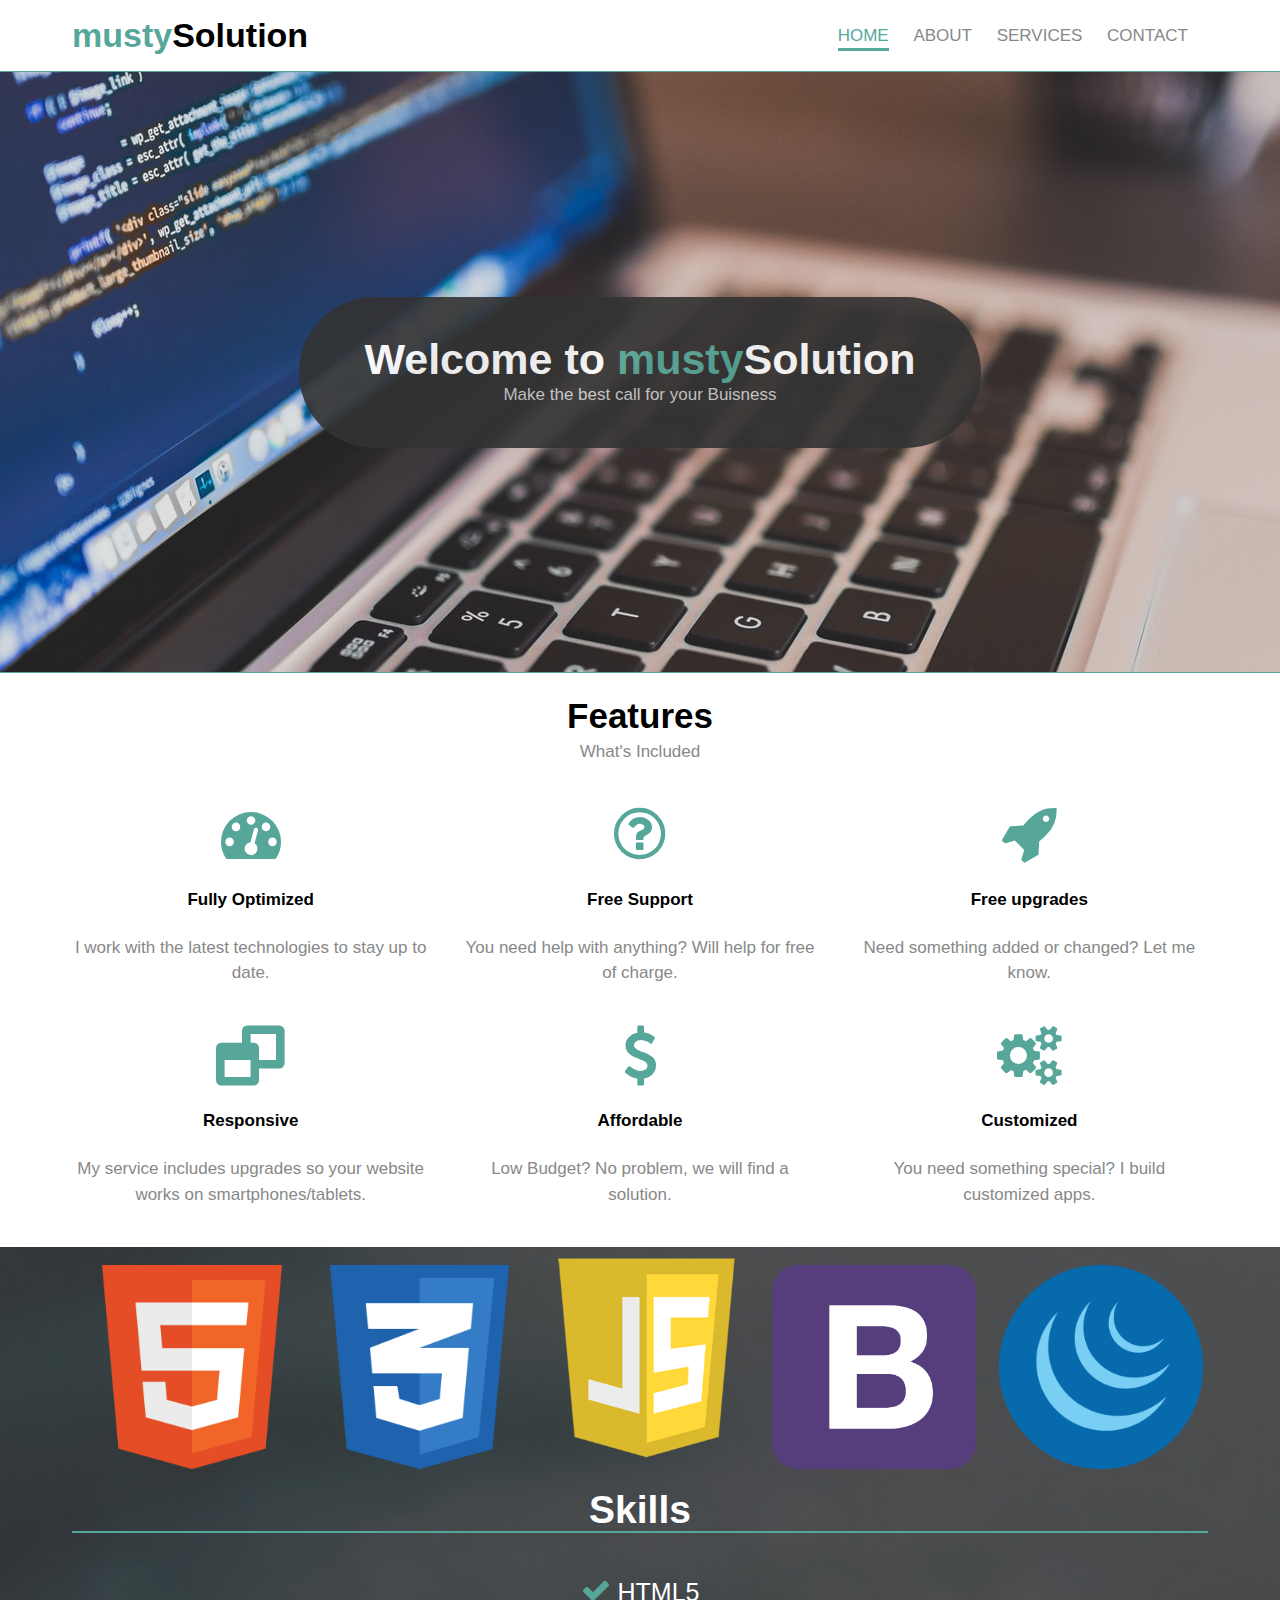
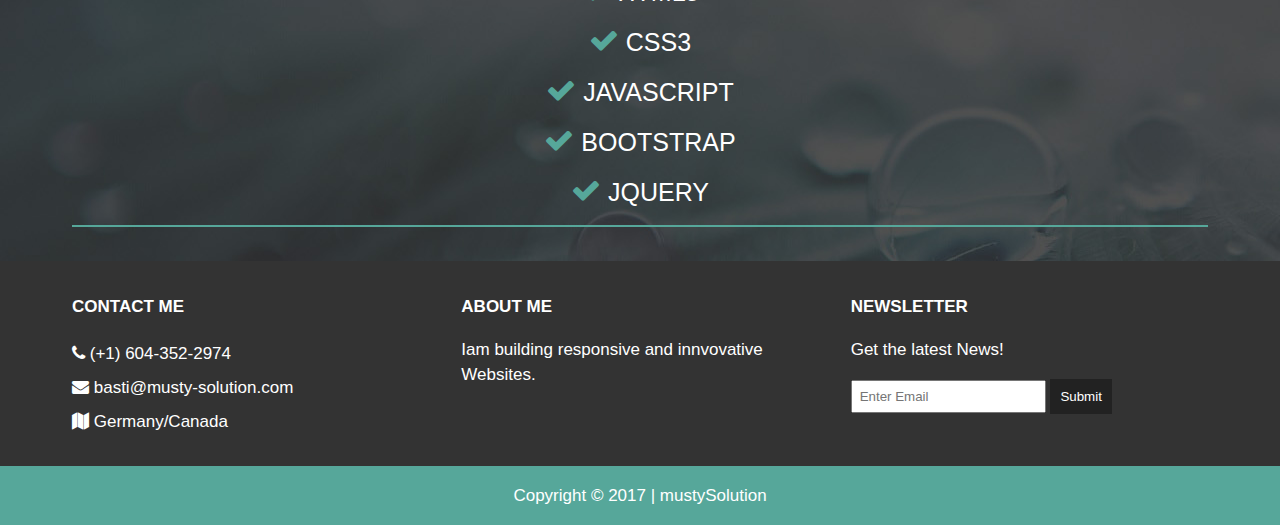
==== index.html @ 75c5b181 "new update" ====
<!DOCTYPE html>
<html>
  <head>
    <meta charset="utf-8">
    <meta property="og:image" content="" />
    <meta property="og:title" content="" />
    <meta property="og:description" content="" />
    <title>mustySolution</title>
    <link rel="stylesheet" href="css/flexboxgrid.css">
    <link rel="stylesheet" href="css/font-awesome.css">
    <link rel="stylesheet" href="css/style.css">
  </head>
  <body>
    <!-- HEADER -->
    <header id="main-header">
      <div class="container">
        <div class="row end-sm end-md end-lg center-xs middle-xs middle-sm middle-md middle-lg">
          <div class="col-xs-12 col-sm-2 col-md-2 col-lg-2">
            <h1><span class="primary-text">musty</span>Solution</h1>
          </div>
          <div class="col-xs-12 col-sm-10 col-md-10 col-lg-10">
            <nav id="navbar">
              <ul>
                <li class="current"><a href="index.html">Home</a></li>
                <li><a href="about.html">About</a></li>
                <li><a href="services.html">Services</a></li>
                <li><a href="contact.html">Contact</a></li>
              </ul>
            </nav>
          </div>
        </div>
      </div>
    </header>

    <!-- SHOWCASE -->
    <section id="showcase">
      <div class="container">
        <div class="row center-xs center-sm center-md center-lg middle-xs middle-sm middle-md middle-lg">
          <div class="col-xs-10 col-sm-10 col-md-10 col-lg-7 showcase-content">
            <h1>Welcome to <span class="primary-text">musty</span>Solution</h1>
            <p>Make the best call for your Buisness</p>
          </div>
        </div>
      </div>
    </section>

    <!-- FEATURES -->
    <section id="features">
      <div class="container">
        <div class="row center-xs center-sm center-md center-lg">
          <div class="col-xs-12 col-sm-12 col-md-12 col-lg-12">
            <h2>Features</h2>
            <p>What's Included</p>
            <!-- ICON ROW 1 -->
            <div class="row center-xs center-sm center-md center-lg">
              <div class="col-xs-12 col-sm-4 col-md-4 col-lg-4">
                <i class="fa fa-dashboard"></i><br>
                <h4>Fully Optimized</h4>
                <p>I work with the latest technologies to stay up to date.</p>
              </div>
              <div class="col-xs-12 col-sm-4 col-md-4 col-lg-4">
                <i class="fa fa-question-circle-o"></i><br>
                <h4>Free Support</h4>
                <p>You need help with anything? Will help for free of charge.</p>
              </div>
              <div class="col-xs-12 col-sm-4 col-md-4 col-lg-4">
                <i class="fa fa-rocket"></i><br>
                <h4>Free upgrades</h4>
                <p>Need something added or changed? Let me know.</p>
              </div>
            </div>

            <!-- ICON ROW 2 -->
            <div class="row center-xs center-sm center-md center-lg">
              <div class="col-xs-12 col-sm-4 col-md-4 col-lg-4">
                <i class="fa  fa-window-restore"></i><br>
                <h4>Responsive</h4>
                <p>My service includes upgrades so your website works on smartphones/tablets.</p>
              </div>
              <div class="col-xs-12 col-sm-4 col-md-4 col-lg-4">
                <i class="fa fa-dollar"></i><br>
                <h4>Affordable</h4>
                <p>Low Budget? No problem, we will find a solution.</p>
              </div>
              <div class="col-xs-12 col-sm-4 col-md-4 col-lg-4">
                <i class="fa fa-cogs"></i><br>
                <h4>Customized</h4>
                <p>You need something special? I build customized apps.</p>
              </div>
            </div>
          </div>
        </div>
      </div>
    </section>

    <!-- INFO SECTION -->
    <section id="info">
      <div class="container">
        <div class="">
            <img src="images/html5.png" id="n1" alt="">
            <img src="images/css.png" id="n1" alt="">
            <img src="images/javascript.png" id="n1" alt="">
            <img src="images/bootstrap.png" id="n1" alt="">
            <img src="images/jqery.png" id="n1" alt="">
          <div class="">
            <h2>Skills</h2><hr>
            <ul class="row">
              <li><i class="fa fa-check"></i> HTML5</li>
              <li><i class="fa fa-check"></i> CSS3</li>
              <li><i class="fa fa-check"></i> JAVASCRIPT</li>
              <li><i class="fa fa-check"></i> BOOTSTRAP</li>
              <li><i class="fa fa-check"></i> JQUERY</li><hr>
            </ul>
          </div>
        </div>
      </div>
    </section>

    <!-- COMPANY -->
    <section id="company">
      <div class="container">
        <div class="row">
          <div class="col-xs-12 col-sm-4 col-md-4 col-lg-4">
            <h4>Contact Me</h4>
            <ul>
              <li><i class="fa fa-phone"></i> (+1) 604-352-2974</li>
              <li><i class="fa fa-envelope"></i> basti@musty-solution.com</li>
              <li><i class="fa fa-map"></i> Germany/Canada</li>
            </ul>
          </div>
          <div class="col-xs-12 col-sm-4 col-md-4 col-lg-4">
            <h4>About Me</h4>
            <p>Iam building responsive and innvovative Websites.</p>
          </div>
          <div class="col-xs-12 col-sm-4 col-md-4 col-lg-4">
            <h4>Newsletter</h4>
            <p>Get the latest News!</p>
            <form>
              <input type="text" name="email" placeholder="Enter Email">
              <button type="submit" name="button">Submit</button>
            </form>
          </div>
        </div>
      </div>
    </section>

    <!-- FOOTER -->
    <footer id="main-footer">
      <div class="container">
        <div class="row center-xs center-sm center-md center-lg">
          <div class="col-xs-12 col-sm-12 col-md-12 col-lg-12">
            <p>Copyright &copy; 2017 | mustySolution</p>
          </div>
        </div>
      </div>
    </footer>
  </body>
</html>
---- css/flexboxgrid.css ----
/* Uncomment and set these variables to customize the grid. */

.container-fluid {
  margin-right: auto;
  margin-left: auto;
  padding-right: 2rem;
  padding-left: 2rem;
}

.row {
  box-sizing: border-box;
  display: -ms-flexbox;
  display: -webkit-box;
  display: flex;
  -ms-flex: 0 1 auto;
  -webkit-box-flex: 0;
  flex: 0 1 auto;
  -ms-flex-direction: row;
  -webkit-box-orient: horizontal;
  -webkit-box-direction: normal;
  flex-direction: row;
  -ms-flex-wrap: wrap;
  flex-wrap: wrap;
  margin-right: -1rem;
  margin-left: -1rem;
}

.row.reverse {
  -ms-flex-direction: row-reverse;
  -webkit-box-orient: horizontal;
  -webkit-box-direction: reverse;
  flex-direction: row-reverse;
}

.col.reverse {
  -ms-flex-direction: column-reverse;
  -webkit-box-orient: vertical;
  -webkit-box-direction: reverse;
  flex-direction: column-reverse;
}

.col-xs,
.col-xs-1,
.col-xs-2,
.col-xs-3,
.col-xs-4,
.col-xs-5,
.col-xs-6,
.col-xs-7,
.col-xs-8,
.col-xs-9,
.col-xs-10,
.col-xs-11,
.col-xs-12 {
  box-sizing: border-box;
  -ms-flex: 0 0 auto;
  -webkit-box-flex: 0;
  flex: 0 0 auto;
  padding-right: 1rem;
  padding-left: 1rem;
}

.col-xs {
  -webkit-flex-grow: 1;
  -ms-flex-positive: 1;
  -webkit-box-flex: 1;
  flex-grow: 1;
  -ms-flex-preferred-size: 0;
  flex-basis: 0;
  max-width: 100%;
}

.col-xs-1 {
  -ms-flex-preferred-size: 8.333%;
  flex-basis: 8.333%;
  max-width: 8.333%;
}

.col-xs-2 {
  -ms-flex-preferred-size: 16.667%;
  flex-basis: 16.667%;
  max-width: 16.667%;
}

.col-xs-3 {
  -ms-flex-preferred-size: 25%;
  flex-basis: 25%;
  max-width: 25%;
}

.col-xs-4 {
  -ms-flex-preferred-size: 33.333%;
  flex-basis: 33.333%;
  max-width: 33.333%;
}

.col-xs-5 {
  -ms-flex-preferred-size: 41.667%;
  flex-basis: 41.667%;
  max-width: 41.667%;
}

.col-xs-6 {
  -ms-flex-preferred-size: 50%;
  flex-basis: 50%;
  max-width: 50%;
}

.col-xs-7 {
  -ms-flex-preferred-size: 58.333%;
  flex-basis: 58.333%;
  max-width: 58.333%;
}

.col-xs-8 {
  -ms-flex-preferred-size: 66.667%;
  flex-basis: 66.667%;
  max-width: 66.667%;
}

.col-xs-9 {
  -ms-flex-preferred-size: 75%;
  flex-basis: 75%;
  max-width: 75%;
}

.col-xs-10 {
  -ms-flex-preferred-size: 83.333%;
  flex-basis: 83.333%;
  max-width: 83.333%;
}

.col-xs-11 {
  -ms-flex-preferred-size: 91.667%;
  flex-basis: 91.667%;
  max-width: 91.667%;
}

.col-xs-12 {
  -ms-flex-preferred-size: 100%;
  flex-basis: 100%;
  max-width: 100%;
}

.col-xs-offset-1 {
  margin-left: 8.333%;
}

.col-xs-offset-2 {
  margin-left: 16.667%;
}

.col-xs-offset-3 {
  margin-left: 25%;
}

.col-xs-offset-4 {
  margin-left: 33.333%;
}

.col-xs-offset-5 {
  margin-left: 41.667%;
}

.col-xs-offset-6 {
  margin-left: 50%;
}

.col-xs-offset-7 {
  margin-left: 58.333%;
}

.col-xs-offset-8 {
  margin-left: 66.667%;
}

.col-xs-offset-9 {
  margin-left: 75%;
}

.col-xs-offset-10 {
  margin-left: 83.333%;
}

.col-xs-offset-11 {
  margin-left: 91.667%;
}

.start-xs {
  -ms-flex-pack: start;
  -webkit-box-pack: start;
  justify-content: flex-start;
  text-align: start;
}

.center-xs {
  -ms-flex-pack: center;
  -webkit-box-pack: center;
  justify-content: center;
  text-align: center;
}

.end-xs {
  -ms-flex-pack: end;
  -webkit-box-pack: end;
  justify-content: flex-end;
  text-align: end;
}

.top-xs {
  -ms-flex-align: start;
  -webkit-box-align: start;
  align-items: flex-start;
}

.middle-xs {
  -ms-flex-align: center;
  -webkit-box-align: center;
  align-items: center;
}

.bottom-xs {
  -ms-flex-align: end;
  -webkit-box-align: end;
  align-items: flex-end;
}

.around-xs {
  -ms-flex-pack: distribute;
  justify-content: space-around;
}

.between-xs {
  -ms-flex-pack: justify;
  -webkit-box-pack: justify;
  justify-content: space-between;
}

.first-xs {
  -ms-flex-order: -1;
  -webkit-box-ordinal-group: 0;
  order: -1;
}

.last-xs {
  -ms-flex-order: 1;
  -webkit-box-ordinal-group: 2;
  order: 1;
}

@media only screen and (min-width: 48em) {
  .container {
    width: 46rem;
  }

  .col-sm,
  .col-sm-1,
  .col-sm-2,
  .col-sm-3,
  .col-sm-4,
  .col-sm-5,
  .col-sm-6,
  .col-sm-7,
  .col-sm-8,
  .col-sm-9,
  .col-sm-10,
  .col-sm-11,
  .col-sm-12 {
    box-sizing: border-box;
    -ms-flex: 0 0 auto;
    -webkit-box-flex: 0;
    flex: 0 0 auto;
    padding-right: 1rem;
    padding-left: 1rem;
  }

  .col-sm {
    -webkit-flex-grow: 1;
    -ms-flex-positive: 1;
    -webkit-box-flex: 1;
    flex-grow: 1;
    -ms-flex-preferred-size: 0;
    flex-basis: 0;
    max-width: 100%;
  }

  .col-sm-1 {
    -ms-flex-preferred-size: 8.333%;
    flex-basis: 8.333%;
    max-width: 8.333%;
  }

  .col-sm-2 {
    -ms-flex-preferred-size: 16.667%;
    flex-basis: 16.667%;
    max-width: 16.667%;
  }

  .col-sm-3 {
    -ms-flex-preferred-size: 25%;
    flex-basis: 25%;
    max-width: 25%;
  }

  .col-sm-4 {
    -ms-flex-preferred-size: 33.333%;
    flex-basis: 33.333%;
    max-width: 33.333%;
  }

  .col-sm-5 {
    -ms-flex-preferred-size: 41.667%;
    flex-basis: 41.667%;
    max-width: 41.667%;
  }

  .col-sm-6 {
    -ms-flex-preferred-size: 50%;
    flex-basis: 50%;
    max-width: 50%;
  }

  .col-sm-7 {
    -ms-flex-preferred-size: 58.333%;
    flex-basis: 58.333%;
    max-width: 58.333%;
  }

  .col-sm-8 {
    -ms-flex-preferred-size: 66.667%;
    flex-basis: 66.667%;
    max-width: 66.667%;
  }

  .col-sm-9 {
    -ms-flex-preferred-size: 75%;
    flex-basis: 75%;
    max-width: 75%;
  }

  .col-sm-10 {
    -ms-flex-preferred-size: 83.333%;
    flex-basis: 83.333%;
    max-width: 83.333%;
  }

  .col-sm-11 {
    -ms-flex-preferred-size: 91.667%;
    flex-basis: 91.667%;
    max-width: 91.667%;
  }

  .col-sm-12 {
    -ms-flex-preferred-size: 100%;
    flex-basis: 100%;
    max-width: 100%;
  }

  .col-sm-offset-1 {
    margin-left: 8.333%;
  }

  .col-sm-offset-2 {
    margin-left: 16.667%;
  }

  .col-sm-offset-3 {
    margin-left: 25%;
  }

  .col-sm-offset-4 {
    margin-left: 33.333%;
  }

  .col-sm-offset-5 {
    margin-left: 41.667%;
  }

  .col-sm-offset-6 {
    margin-left: 50%;
  }

  .col-sm-offset-7 {
    margin-left: 58.333%;
  }

  .col-sm-offset-8 {
    margin-left: 66.667%;
  }

  .col-sm-offset-9 {
    margin-left: 75%;
  }

  .col-sm-offset-10 {
    margin-left: 83.333%;
  }

  .col-sm-offset-11 {
    margin-left: 91.667%;
  }

  .start-sm {
    -ms-flex-pack: start;
    -webkit-box-pack: start;
    justify-content: flex-start;
    text-align: start;
  }

  .center-sm {
    -ms-flex-pack: center;
    -webkit-box-pack: center;
    justify-content: center;
    text-align: center;
  }

  .end-sm {
    -ms-flex-pack: end;
    -webkit-box-pack: end;
    justify-content: flex-end;
    text-align: end;
  }

  .top-sm {
    -ms-flex-align: start;
    -webkit-box-align: start;
    align-items: flex-start;
  }

  .middle-sm {
    -ms-flex-align: center;
    -webkit-box-align: center;
    align-items: center;
  }

  .bottom-sm {
    -ms-flex-align: end;
    -webkit-box-align: end;
    align-items: flex-end;
  }

  .around-sm {
    -ms-flex-pack: distribute;
    justify-content: space-around;
  }

  .between-sm {
    -ms-flex-pack: justify;
    -webkit-box-pack: justify;
    justify-content: space-between;
  }

  .first-sm {
    -ms-flex-order: -1;
    -webkit-box-ordinal-group: 0;
    order: -1;
  }

  .last-sm {
    -ms-flex-order: 1;
    -webkit-box-ordinal-group: 2;
    order: 1;
  }
}

@media only screen and (min-width: 62em) {
  .container {
    width: 61rem;
  }

  .col-md,
  .col-md-1,
  .col-md-2,
  .col-md-3,
  .col-md-4,
  .col-md-5,
  .col-md-6,
  .col-md-7,
  .col-md-8,
  .col-md-9,
  .col-md-10,
  .col-md-11,
  .col-md-12 {
    box-sizing: border-box;
    -ms-flex: 0 0 auto;
    -webkit-box-flex: 0;
    flex: 0 0 auto;
    padding-right: 1rem;
    padding-left: 1rem;
  }

  .col-md {
    -webkit-flex-grow: 1;
    -ms-flex-positive: 1;
    -webkit-box-flex: 1;
    flex-grow: 1;
    -ms-flex-preferred-size: 0;
    flex-basis: 0;
    max-width: 100%;
  }

  .col-md-1 {
    -ms-flex-preferred-size: 8.333%;
    flex-basis: 8.333%;
    max-width: 8.333%;
  }

  .col-md-2 {
    -ms-flex-preferred-size: 16.667%;
    flex-basis: 16.667%;
    max-width: 16.667%;
  }

  .col-md-3 {
    -ms-flex-preferred-size: 25%;
    flex-basis: 25%;
    max-width: 25%;
  }

  .col-md-4 {
    -ms-flex-preferred-size: 33.333%;
    flex-basis: 33.333%;
    max-width: 33.333%;
  }

  .col-md-5 {
    -ms-flex-preferred-size: 41.667%;
    flex-basis: 41.667%;
    max-width: 41.667%;
  }

  .col-md-6 {
    -ms-flex-preferred-size: 50%;
    flex-basis: 50%;
    max-width: 50%;
  }

  .col-md-7 {
    -ms-flex-preferred-size: 58.333%;
    flex-basis: 58.333%;
    max-width: 58.333%;
  }

  .col-md-8 {
    -ms-flex-preferred-size: 66.667%;
    flex-basis: 66.667%;
    max-width: 66.667%;
  }

  .col-md-9 {
    -ms-flex-preferred-size: 75%;
    flex-basis: 75%;
    max-width: 75%;
  }

  .col-md-10 {
    -ms-flex-preferred-size: 83.333%;
    flex-basis: 83.333%;
    max-width: 83.333%;
  }

  .col-md-11 {
    -ms-flex-preferred-size: 91.667%;
    flex-basis: 91.667%;
    max-width: 91.667%;
  }

  .col-md-12 {
    -ms-flex-preferred-size: 100%;
    flex-basis: 100%;
    max-width: 100%;
  }

  .col-md-offset-1 {
    margin-left: 8.333%;
  }

  .col-md-offset-2 {
    margin-left: 16.667%;
  }

  .col-md-offset-3 {
    margin-left: 25%;
  }

  .col-md-offset-4 {
    margin-left: 33.333%;
  }

  .col-md-offset-5 {
    margin-left: 41.667%;
  }

  .col-md-offset-6 {
    margin-left: 50%;
  }

  .col-md-offset-7 {
    margin-left: 58.333%;
  }

  .col-md-offset-8 {
    margin-left: 66.667%;
  }

  .col-md-offset-9 {
    margin-left: 75%;
  }

  .col-md-offset-10 {
    margin-left: 83.333%;
  }

  .col-md-offset-11 {
    margin-left: 91.667%;
  }

  .start-md {
    -ms-flex-pack: start;
    -webkit-box-pack: start;
    justify-content: flex-start;
    text-align: start;
  }

  .center-md {
    -ms-flex-pack: center;
    -webkit-box-pack: center;
    justify-content: center;
    text-align: center;
  }

  .end-md {
    -ms-flex-pack: end;
    -webkit-box-pack: end;
    justify-content: flex-end;
    text-align: end;
  }

  .top-md {
    -ms-flex-align: start;
    -webkit-box-align: start;
    align-items: flex-start;
  }

  .middle-md {
    -ms-flex-align: center;
    -webkit-box-align: center;
    align-items: center;
  }

  .bottom-md {
    -ms-flex-align: end;
    -webkit-box-align: end;
    align-items: flex-end;
  }

  .around-md {
    -ms-flex-pack: distribute;
    justify-content: space-around;
  }

  .between-md {
    -ms-flex-pack: justify;
    -webkit-box-pack: justify;
    justify-content: space-between;
  }

  .first-md {
    -ms-flex-order: -1;
    -webkit-box-ordinal-group: 0;
    order: -1;
  }

  .last-md {
    -ms-flex-order: 1;
    -webkit-box-ordinal-group: 2;
    order: 1;
  }
}

@media only screen and (min-width: 75em) {
  .container {
    width: 71rem;
  }

  .col-lg,
  .col-lg-1,
  .col-lg-2,
  .col-lg-3,
  .col-lg-4,
  .col-lg-5,
  .col-lg-6,
  .col-lg-7,
  .col-lg-8,
  .col-lg-9,
  .col-lg-10,
  .col-lg-11,
  .col-lg-12 {
    box-sizing: border-box;
    -ms-flex: 0 0 auto;
    -webkit-box-flex: 0;
    flex: 0 0 auto;
    padding-right: 1rem;
    padding-left: 1rem;
  }

  .col-lg {
    -webkit-flex-grow: 1;
    -ms-flex-positive: 1;
    -webkit-box-flex: 1;
    flex-grow: 1;
    -ms-flex-preferred-size: 0;
    flex-basis: 0;
    max-width: 100%;
  }

  .col-lg-1 {
    -ms-flex-preferred-size: 8.333%;
    flex-basis: 8.333%;
    max-width: 8.333%;
  }

  .col-lg-2 {
    -ms-flex-preferred-size: 16.667%;
    flex-basis: 16.667%;
    max-width: 16.667%;
  }

  .col-lg-3 {
    -ms-flex-preferred-size: 25%;
    flex-basis: 25%;
    max-width: 25%;
  }

  .col-lg-4 {
    -ms-flex-preferred-size: 33.333%;
    flex-basis: 33.333%;
    max-width: 33.333%;
  }

  .col-lg-5 {
    -ms-flex-preferred-size: 41.667%;
    flex-basis: 41.667%;
    max-width: 41.667%;
  }

  .col-lg-6 {
    -ms-flex-preferred-size: 50%;
    flex-basis: 50%;
    max-width: 50%;
  }

  .col-lg-7 {
    -ms-flex-preferred-size: 58.333%;
    flex-basis: 58.333%;
    max-width: 58.333%;
  }

  .col-lg-8 {
    -ms-flex-preferred-size: 66.667%;
    flex-basis: 66.667%;
    max-width: 66.667%;
  }

  .col-lg-9 {
    -ms-flex-preferred-size: 75%;
    flex-basis: 75%;
    max-width: 75%;
  }

  .col-lg-10 {
    -ms-flex-preferred-size: 83.333%;
    flex-basis: 83.333%;
    max-width: 83.333%;
  }

  .col-lg-11 {
    -ms-flex-preferred-size: 91.667%;
    flex-basis: 91.667%;
    max-width: 91.667%;
  }

  .col-lg-12 {
    -ms-flex-preferred-size: 100%;
    flex-basis: 100%;
    max-width: 100%;
  }

  .col-lg-offset-1 {
    margin-left: 8.333%;
  }

  .col-lg-offset-2 {
    margin-left: 16.667%;
  }

  .col-lg-offset-3 {
    margin-left: 25%;
  }

  .col-lg-offset-4 {
    margin-left: 33.333%;
  }

  .col-lg-offset-5 {
    margin-left: 41.667%;
  }

  .col-lg-offset-6 {
    margin-left: 50%;
  }

  .col-lg-offset-7 {
    margin-left: 58.333%;
  }

  .col-lg-offset-8 {
    margin-left: 66.667%;
  }

  .col-lg-offset-9 {
    margin-left: 75%;
  }

  .col-lg-offset-10 {
    margin-left: 83.333%;
  }

  .col-lg-offset-11 {
    margin-left: 91.667%;
  }

  .start-lg {
    -ms-flex-pack: start;
    -webkit-box-pack: start;
    justify-content: flex-start;
    text-align: start;
  }

  .center-lg {
    -ms-flex-pack: center;
    -webkit-box-pack: center;
    justify-content: center;
    text-align: center;
  }

  .end-lg {
    -ms-flex-pack: end;
    -webkit-box-pack: end;
    justify-content: flex-end;
    text-align: end;
  }

  .top-lg {
    -ms-flex-align: start;
    -webkit-box-align: start;
    align-items: flex-start;
  }

  .middle-lg {
    -ms-flex-align: center;
    -webkit-box-align: center;
    align-items: center;
  }

  .bottom-lg {
    -ms-flex-align: end;
    -webkit-box-align: end;
    align-items: flex-end;
  }

  .around-lg {
    -ms-flex-pack: distribute;
    justify-content: space-around;
  }

  .between-lg {
    -ms-flex-pack: justify;
    -webkit-box-pack: justify;
    justify-content: space-between;
  }

  .first-lg {
    -ms-flex-order: -1;
    -webkit-box-ordinal-group: 0;
    order: -1;
  }

  .last-lg {
    -ms-flex-order: 1;
    -webkit-box-ordinal-group: 2;
    order: 1;
  }
}
---- css/style.css ----
body{
  font-family:'Open-sans', sans-serif;
  font-size:17px;
  line-height:1.5em;
  margin:0;
  padding:0;
}

img{
  width:100%;
}

.container{
  margin:auto;
}

/* COMMON CLASSES */
.primary-text{
  color:#56a79a;
}

.primary-background{
  background:#56a79a;
}

/* HEADER */
#main-header{
  border-bottom:1px solid #56a79a;
}

/* NAVBAR */
#navbar{
  text-transform:uppercase;
}

#navbar li{
  display:inline;
  padding-right:20px;
  list-style:none;
}

#navbar a{
  text-decoration:none;
  color:#888;
}

#navbar li.current a, #navbar a:hover{
  color:#56a79a;
  border-bottom: 3px solid #56a79a;
  padding-bottom:3px;
}

/* SHOWCASE */
#showcase{
  background:url('../images/showcase.jpg') no-repeat center center;
  border-bottom:1px solid #56a79a;
  margin-bottom:30px;
}

#showcase .row{
  height:600px;
}

#showcase h1{
  font-size:43px;
  margin: 0;
  padding-top: 10px;
  padding-bottom:10px;
}

#showcase p{
  color:#ccc;
  margin:0;
}

#showcase .showcase-content{
  background:#333;
  color:#fff;
  border-radius:90px;
  padding:40px;
  opacity:0.9;
}

/* FEATURES */
#features h2{
  font-size:35px;
  margin:0;
  padding-bottom:10px;
}

#features p{
  color:#888;
  margin:0;
  margin-bottom:40px;
}

#features .fa{
  font-size:60px;
  color:#56a79a;
}

/* INFO */


#info{
  background:#333 url('../images/info-bg.jpg') no-repeat;
  color:#fff;
}

#info h2{
  text-align:center;
  font-size:39px;
  margin:0;
  padding-bottom:0px;
}


#info ul{
  display: inline;
  text-align: center;
  list-style:none;
  padding:0;
}

#info hr{
  border: 1px solid;
  color: #56a79a;
}

.fa-check{
  color:#56a79a;
  font-size: 30px;
}

#info li{
  line-height:2em;
  font-size:25px;
}


#info img{
  margin-bottom: 20px;
  margin-left: 18px;
  max-width: 18%;
  height: auto;
}

/* COMPANY */
#company{
  background:#333;
  color:#fff;
  padding:10px 0;
}

#company h4{
  text-transform:uppercase;
  margin-bottom:0;
}

#company ul{
  padding:0;
  list-style:none;
  line-height:2em;
}

#company input[type="text"]{
  padding:7px;
}

#company button{
  background:#222;
  color:#fff;
  padding:10px;
  border:0;
}

/* FOOTER */
#main-footer{
  background:#56a79a;
  color:#fff;
}

/* PAGE */
#page{
  margin-bottom:40px;
}

/* SERVICES */
.services ul li{
  list-style:none;
  padding:10px;
}

.services ul li:nth-child(odd){
  background:#333;
  color:#fff;
}

.services ul li:nth-child(even){
  background:#56a79a;
  color:#fff;
}

/* CONTACT */
.contact form{
  background:#333;
  color:#fff;
  padding:20px;
}

.contact form input[type="text"]{
  width:50%;
  height:30px;
  margin-bottom:10px;
}

.contact form textarea{
  width:50%;
  height:100px;
}

.contact form button{
  width:50%;
  padding:10px 0;
  border:0;
  background:#222;
  color:#fff;
}

.contact form label{
  text-transform:uppercase;
}

/* MEDIA QUERIES */
@media(max-width:800px){
  #showcase h1{
    font-size:30px;
  }
}

@media(max-width:500px){
  #showcase .showcase-content{
    padding:40px 10px;
  }
}
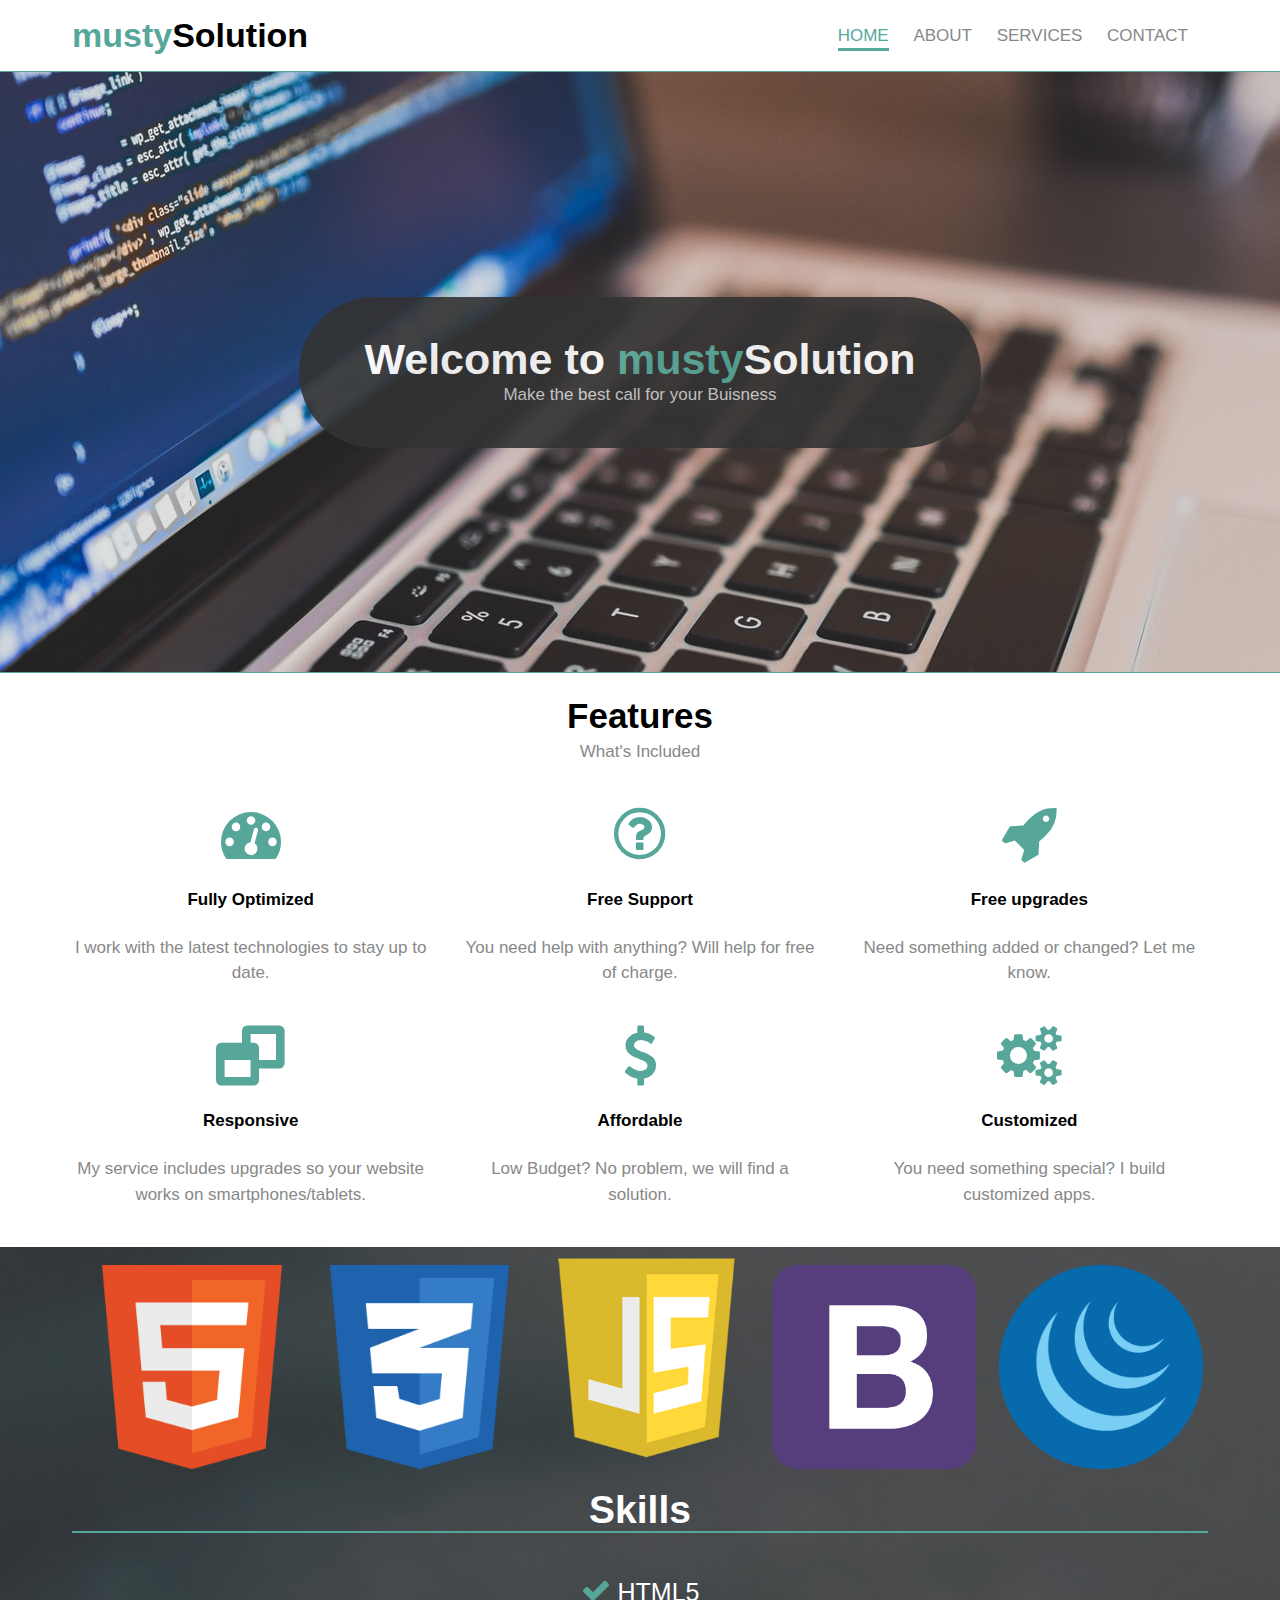
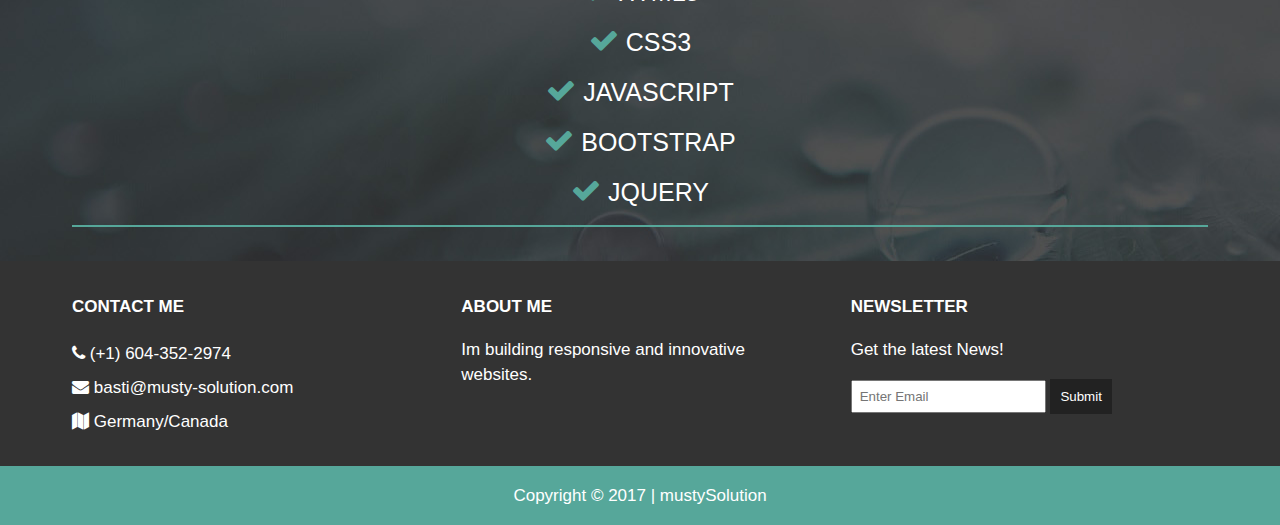
==== commit 4b36710e: "php" ====
--- a/index.html
+++ b/index.html
@@ -2,9 +2,10 @@
 <html>
   <head>
     <meta charset="utf-8">
-    <meta property="og:image" content="" />
-    <meta property="og:title" content="" />
-    <meta property="og:description" content="" />
+    <meta property="og:title" content="mustySolution">
+    <meta property="og:description" content="Offering Webdevelopment service">
+    <meta property="og:image" content="https://github.com/bstyx/sebastian/blob/master/images/mustySolution.jpg">
+    <meta property="og:url" content="https://bstyx.github.io/sebastian/index.html">
     <title>mustySolution</title>
     <link rel="stylesheet" href="css/flexboxgrid.css">
     <link rel="stylesheet" href="css/font-awesome.css">
@@ -130,7 +131,7 @@
           </div>
           <div class="col-xs-12 col-sm-4 col-md-4 col-lg-4">
             <h4>About Me</h4>
-            <p>Iam building responsive and innvovative Websites.</p>
+            <p>Im building responsive and innovative websites.</p>
           </div>
           <div class="col-xs-12 col-sm-4 col-md-4 col-lg-4">
             <h4>Newsletter</h4>
--- a/css/style.css
+++ b/css/style.css
@@ -146,6 +146,8 @@
 }
 
 /* COMPANY */
+
+
 #company{
   background:#333;
   color:#fff;
